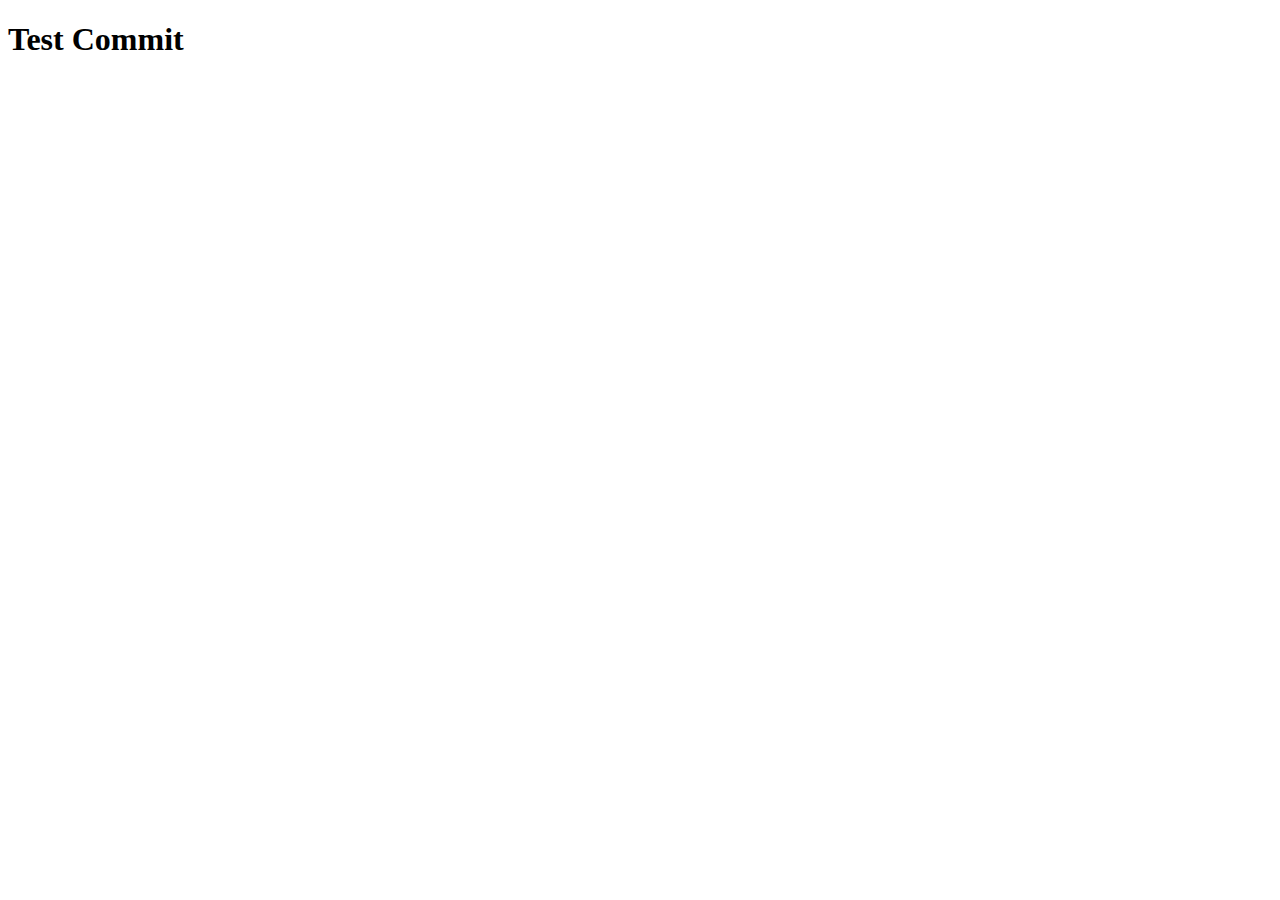
==== Magic Wings Prototypes/index_light_prototype.html @ 10ac2ff4 "test commit-new branch" ====
<!DOCTYPE html>
<html lang="en">
<head>
    <meta charset="UTF-8">
    <meta name="viewport" content="width=device-width, initial-scale=1.0">
    <title>Magic Wings Butterfly Conservatory</title>
</head>
<body>
    <h1>Test Commit</h1>
</body>
</html>
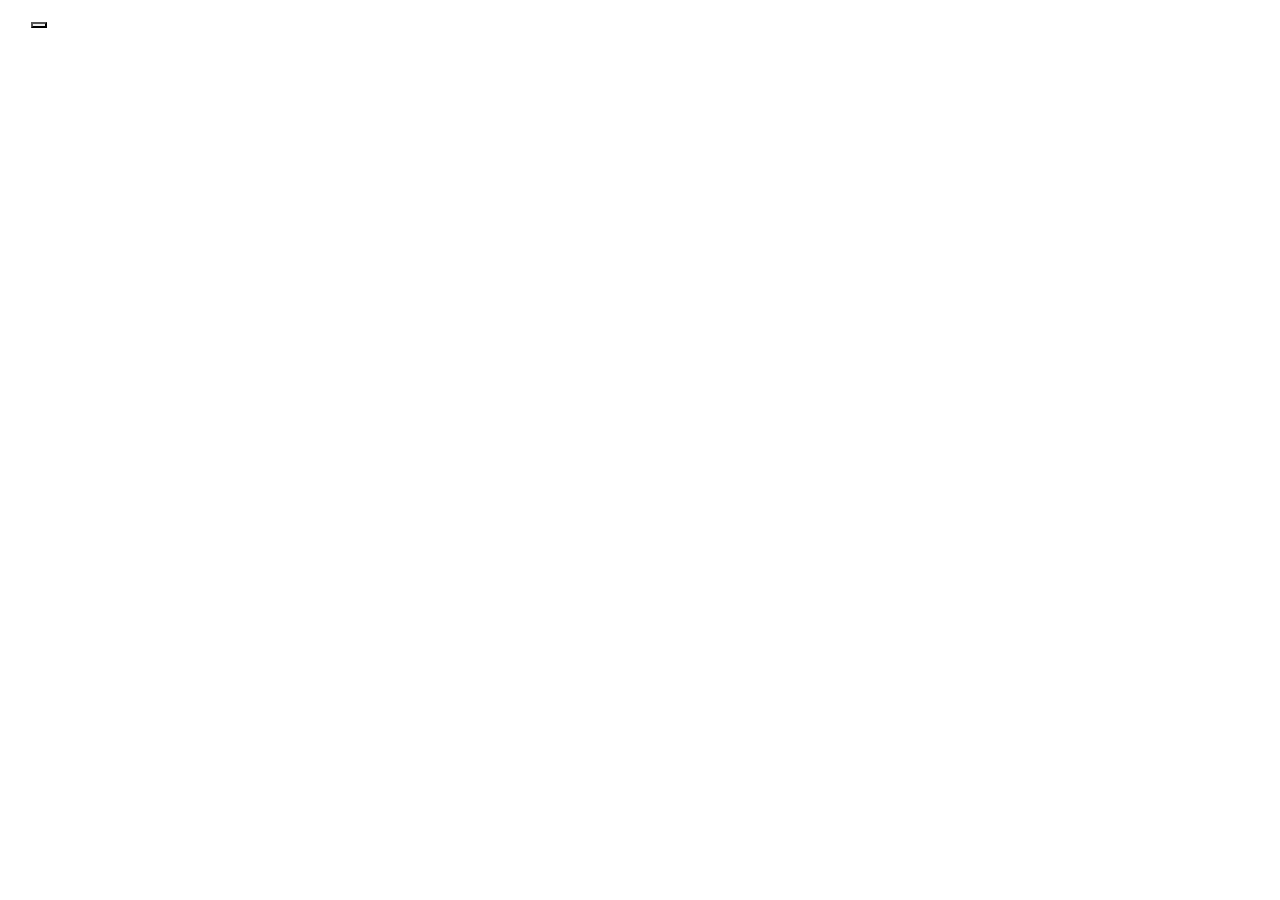
==== commit bf169b11: "Created two new prototype files for branch w/ nav" ====
--- a/Magic Wings Prototypes/index_light_prototype.html
+++ b/Magic Wings Prototypes/index_light_prototype.html
@@ -1,11 +1,41 @@
-<!DOCTYPE html>
+<!doctype html>
 <html lang="en">
-<head>
-    <meta charset="UTF-8">
-    <meta name="viewport" content="width=device-width, initial-scale=1.0">
+  <head>
+    <!-- Required meta tags -->
+    <meta charset="utf-8">
+    <meta name="viewport" content="width=device-width, initial-scale=1, shrink-to-fit=no">
+
+    <!-- Bootstrap CSS -->
+    <link rel="stylesheet" href="https://stackpath.bootstrapcdn.com/bootstrap/4.4.1/css/bootstrap.min.css" 
+        integrity="sha384-Vkoo8x4CGsO3+Hhxv8T/Q5PaXtkKtu6ug5TOeNV6gBiFeWPGFN9MuhOf23Q9Ifjh" crossorigin="anonymous">
+    <script src="https://kit.fontawesome.com/ca25dac614.js" crossorigin="anonymous"></script>
+    <link rel="stylesheet" href="prototype.css">
     <title>Magic Wings Butterfly Conservatory</title>
-</head>
-<body>
-    <h1>Test Commit</h1>
-</body>
+  </head>
+
+  <body>
+    <nav class="navbar navbar-default navbar-fixed-top" role="navigation">
+        <div class="container-fluid">
+            <div class="navbar-header">
+                <button type="button" class="navbar-toggle" data-toggle="collapse" data-target="#navbar-collapse-main">
+                    <span class="sr-only">Toggle Navigation</span>
+                    <span class="icon-bar"></span>
+                    <span class="icon-bar"></span>
+                    <span class="icon-bar"></span>
+                </button>
+            </div>
+        </div>
+    </nav>    
+  
+
+
+
+
+
+    <!-- Optional JavaScript -->
+    <!-- jQuery first, then Popper.js, then Bootstrap JS -->
+    <script src="https://code.jquery.com/jquery-3.4.1.slim.min.js" integrity="sha384-J6qa4849blE2+poT4WnyKhv5vZF5SrPo0iEjwBvKU7imGFAV0wwj1yYfoRSJoZ+n" crossorigin="anonymous"></script>
+    <script src="https://cdn.jsdelivr.net/npm/popper.js@1.16.0/dist/umd/popper.min.js" integrity="sha384-Q6E9RHvbIyZFJoft+2mJbHaEWldlvI9IOYy5n3zV9zzTtmI3UksdQRVvoxMfooAo" crossorigin="anonymous"></script>
+    <script src="https://stackpath.bootstrapcdn.com/bootstrap/4.4.1/js/bootstrap.min.js" integrity="sha384-wfSDF2E50Y2D1uUdj0O3uMBJnjuUD4Ih7YwaYd1iqfktj0Uod8GCExl3Og8ifwB6" crossorigin="anonymous"></script>
+  </body>
 </html>